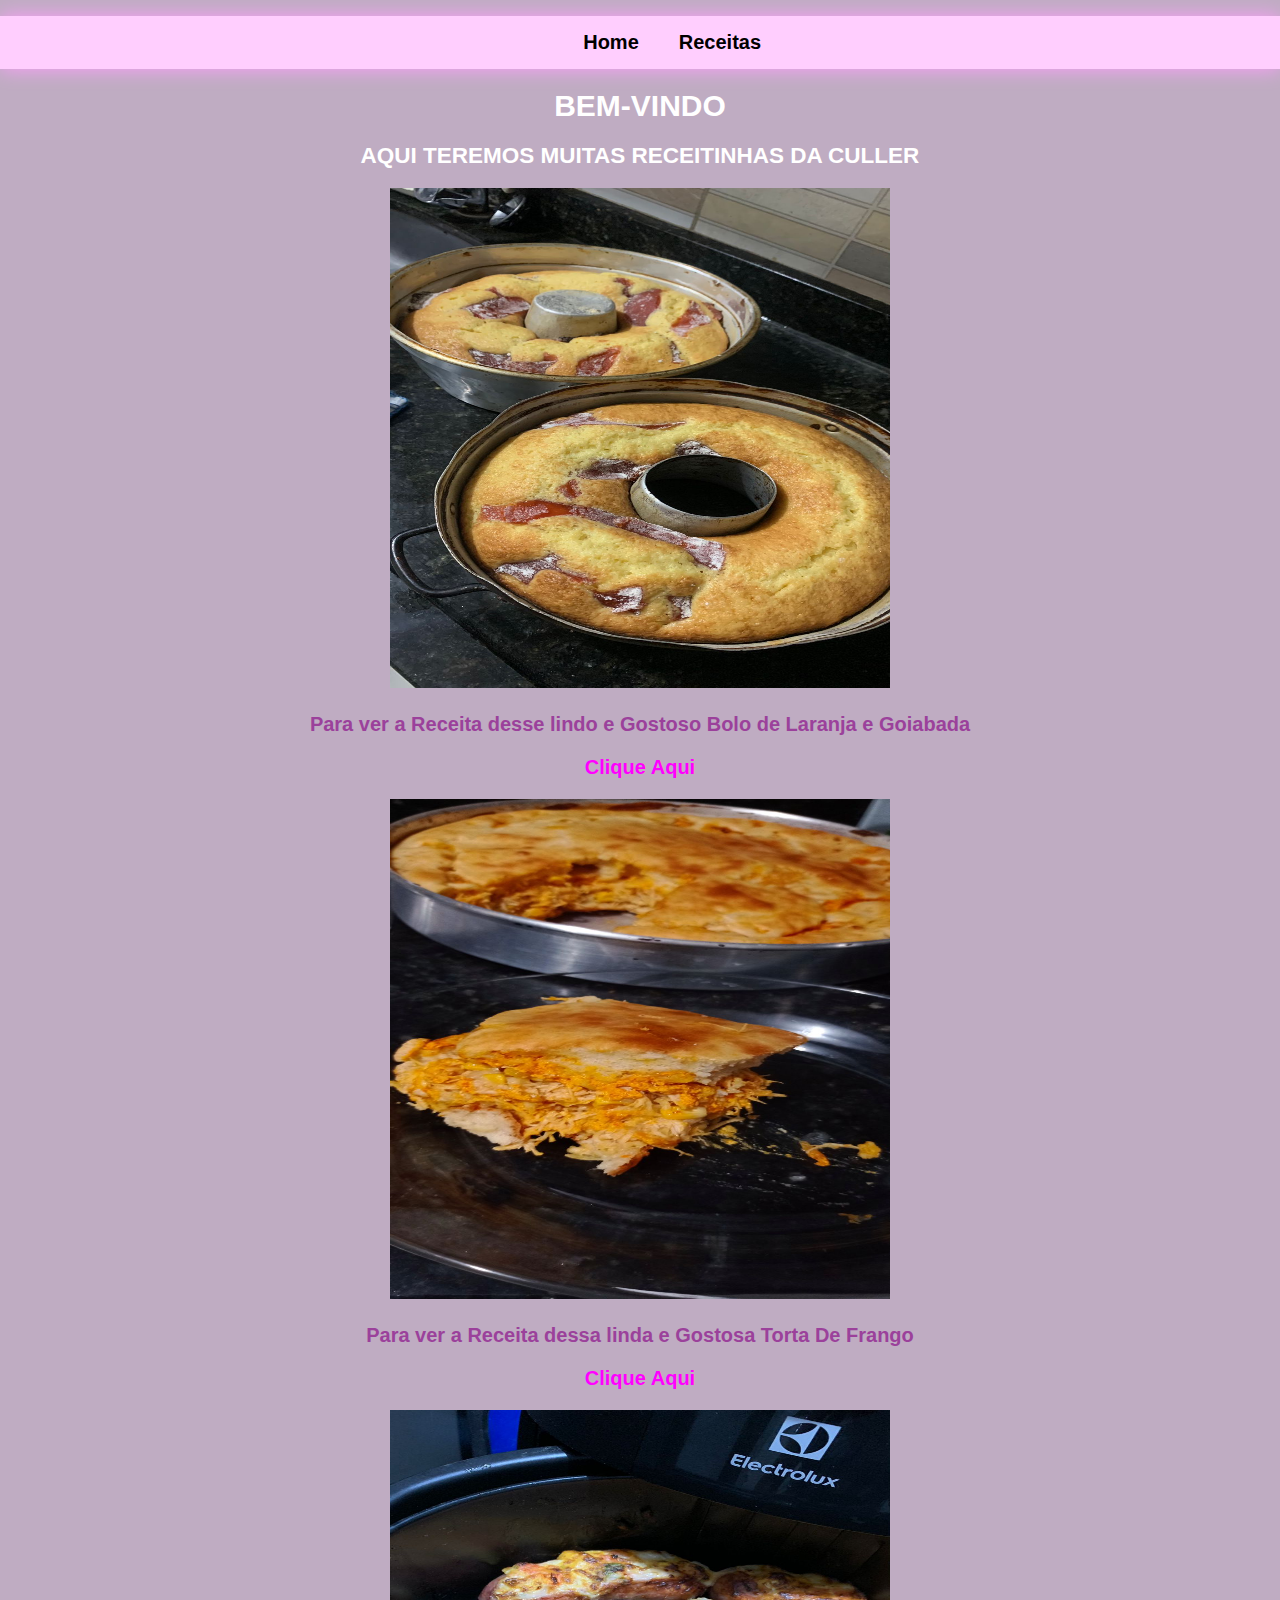
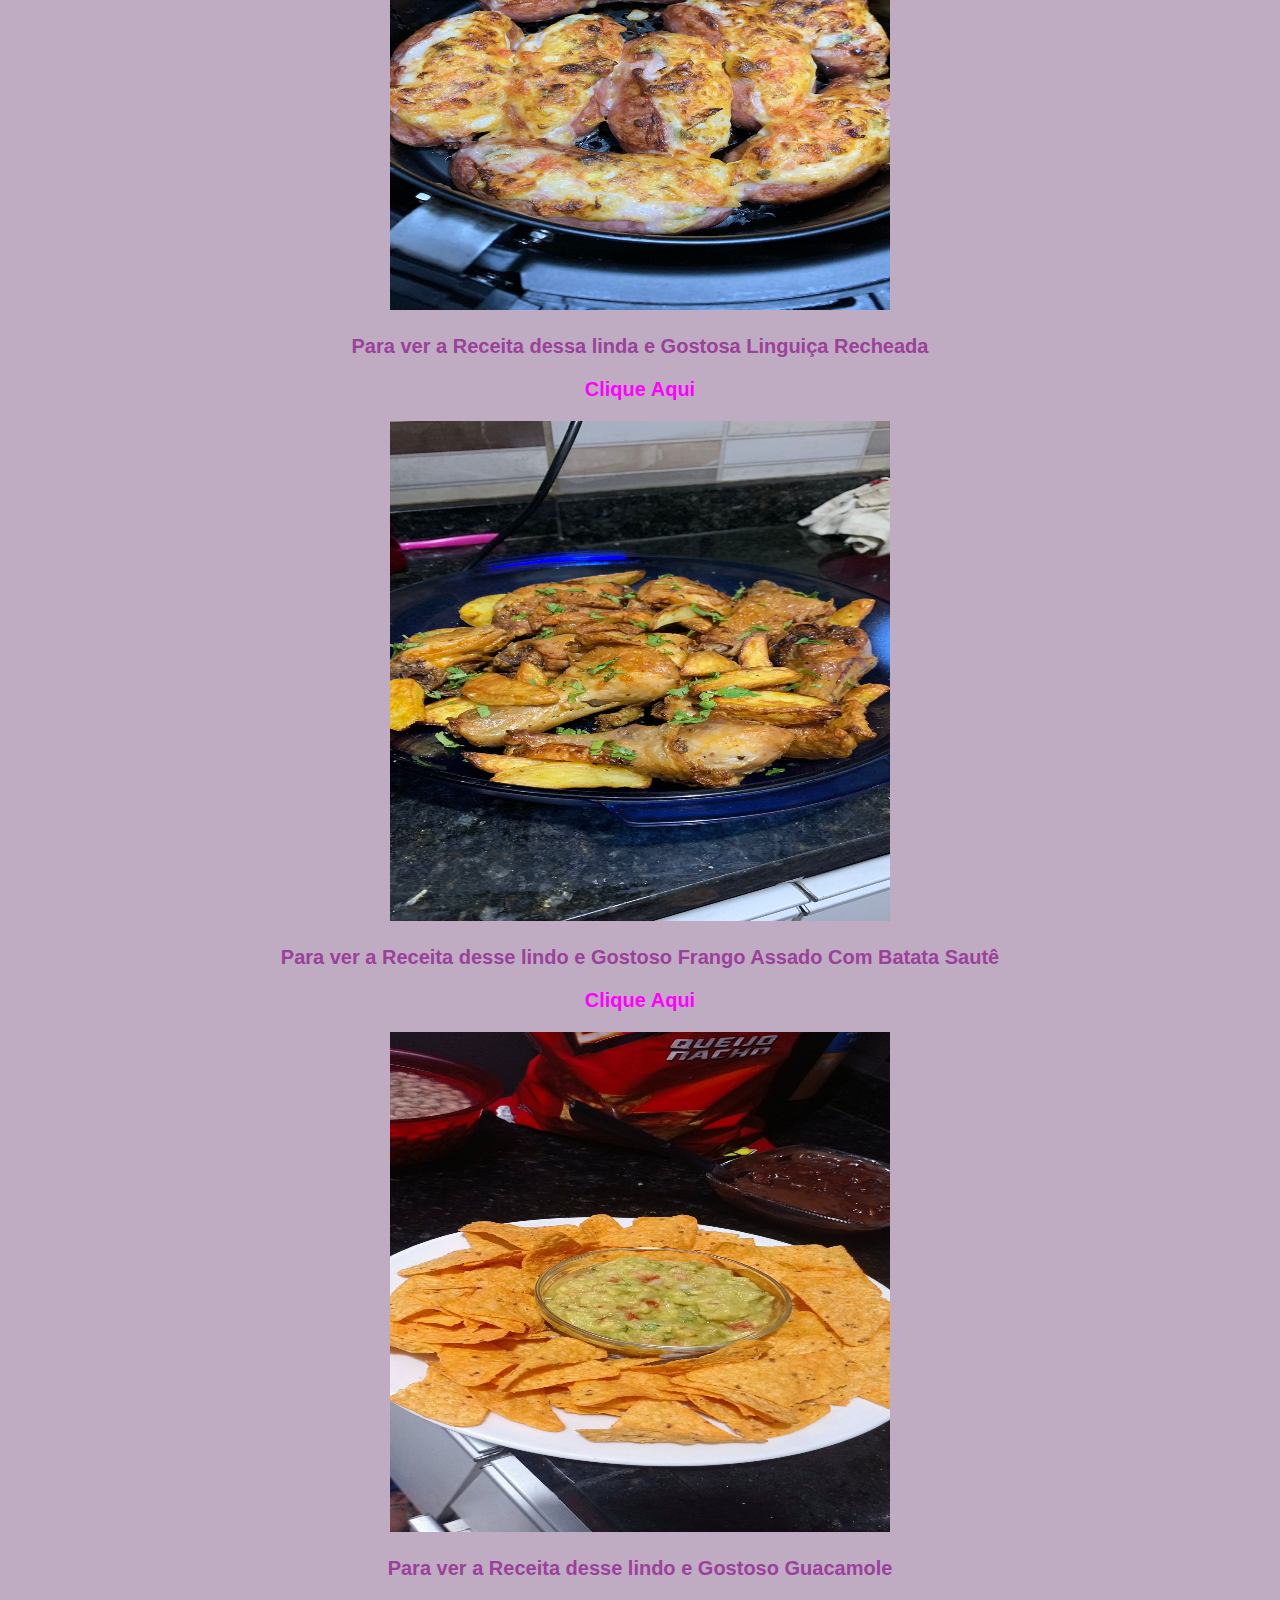
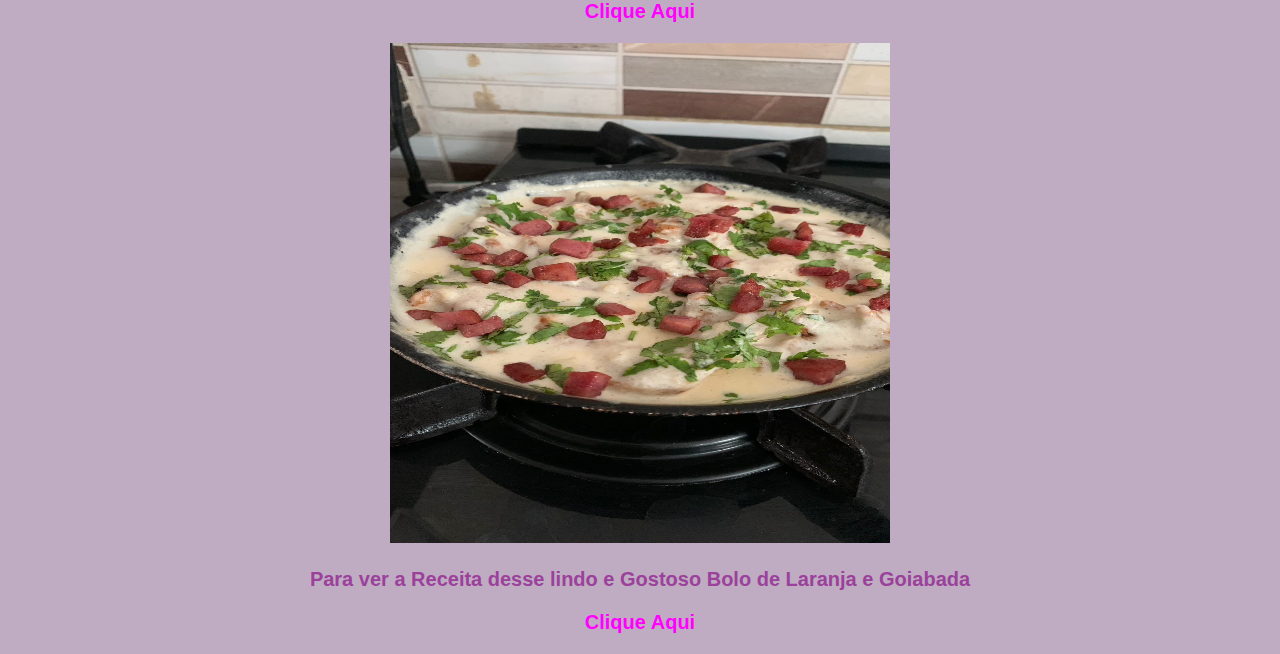
==== index.html @ 01bba639 "Primeiro Commit" ====
<!DOCTYPE html>
<html lang="pt-br">
<head>
    <meta charset="UTF-8">
    <meta name="viewport" content="width=device-width, initial-scale=1.0">
    <link rel="shortcut icon" href="imagens/favicon.ico" type="image/x-icon">
    <link rel="stylesheet" href="style.css">
    <title>Receitinhas da Culler</title>
</head>
<body>
   
    <div id="Menu">
        <nav>
            <ul>
                <li><a href="index.html">Home</a></li>
                <li><a href="ReceitasEmListas.html">Receitas</a></li>
                <li><a href="Contato.html">Contato</a></li>
            </ul>
        </nav>  
    </div>
    <div id="Home">
        <h1>Bem-Vindo</h1>
        <h2>Aqui teremos muitas Receitinhas da Culler</h2>
    </div>

    <div id="Receitas">
        <img src="imagens/BoloDeLAranjaComGoiabada.jpeg" alt="Bolo de laranja" height="500" width="500">
        <p>Para ver a Receita desse lindo e Gostoso Bolo de Laranja e Goiabada</p>
        <p><a href="BoloDeLaranja.html">Clique Aqui</a></p>

        <img src="imagens/TortaDeFrango.jpeg" alt="Bolo de laranja" height="500" width="500">
        <p>Para ver a Receita dessa linda e Gostosa Torta De Frango</p>
        <p><a href="BoloDeLaranja.html">Clique Aqui</a></p>

        <img src="imagens/LinguiçaRecheada.jpeg" alt="Bolo de laranja" height="500" width="500">
        <p>Para ver a Receita dessa linda e Gostosa Linguiça Recheada</p>
        <p><a href="LingincaRecheada.html">Clique Aqui</a></p>

        <img src="imagens/FrangoAssadoComBatataSautê.jpeg" alt="Bolo de laranja" height="500" width="500">
        <p>Para ver a Receita desse lindo e Gostoso Frango Assado Com Batata Sautê</p>
        <p><a href="BoloDeLaranja.html">Clique Aqui</a></p>

        <img src="imagens/Guacamole.jpeg" alt="Bolo de laranja" height="500" width="500">
        <p>Para ver a Receita desse lindo e Gostoso Guacamole</p>
        <p><a href="BoloDeLaranja.html">Clique Aqui</a></p>

        <img src="imagens/FrangoComCremeDeBatata.jpeg" alt="Bolo de laranja" height="500" width="500">
        <p>Para ver a Receita desse lindo e Gostoso Bolo de Laranja e Goiabada</p>
        <p><a href="BoloDeLaranja.html">Clique Aqui</a></p>
    </div>
</body>
</html>
---- style.css ----
body{
    margin: 0%;
    top: 0px;
    font-family: 'Gill Sans', 'Gill Sans MT', Calibri, 'Trebuchet MS', sans-serif;
    font-weight: bold;
    background-image: url(../Site01/imagens/Logo.png) ;
    background-color: #97789b9c;
}
#Menu{
    background: #FFCEFE;
    box-shadow: 0px 0px 20px #ff9ffd;
}

#Menu ul {
    overflow: hidden;
    background: #FFCEFE;
    list-style: none;
    padding: 0px;
    position:relative;
    left: 44%;
    max-width: 1080px; 
}
#Menu ul li {
    display: inline;
}
#Menu a{
    float: left;
    text-decoration: none;
    color: #000000;
    text-align: center;
    display: block;
    padding: 15px 20px; 
    font-size: 20px;
}

#Menu a:hover{
    background: #EA8FEA;
    color: #ffffff;
}
#Menu ul li:last-child a {
    float:right;
    background-color: #fd92fb;
}

#Menu2{
    background: #FFCEFE;
    box-shadow: 0px 0px 20px #ff9ffd;
}

#Menu2 ul {
    overflow: hidden;
    background: #FFCEFE;
    list-style: none;
    padding: 0px;
    position:relative;
    left: 47%;
    max-width: 1080px; 
}
#Menu2 ul li {
    display: inline;
}
#Menu2 a{
    float: left;
    text-decoration: none;
    color: #000000;
    text-align: center;
    display: block;
    padding: 15px 20px; 
    font-size: 20px;
}

#Menu2 a:hover{
    background: #EA8FEA;
    color: #ffffff;
}

#Home{
    margin: 0px;
    border-radius: 10px;
    text-align: center;
    font-size: 15px;
    font-family: 'Gill Sans', 'Gill Sans MT', Calibri, 'Trebuchet MS', sans-serif;
    color: #ffffff;
    font-weight: bold;
    text-transform: uppercase;
    text-decoration: none;  
}
#Receitas{
    text-align: center;
    font-size: 20px;
}
#Receitas p  {
    text-decoration: none;
    color :#9b419b;
}
#Receitas p a {
    text-decoration: none;
    color :#ff00ff;
}

#ReceitasEmListas{
    text-align: center;
    font-size: 20px;
}
#ReceitasEmListas a  {
    text-decoration: none;
    color :#a14ba1;
}
#ReceitasEmListas a:hover {
    text-decoration: none;
    color :#ffffff;
    transition: 0.5s;
}

#ReceitaPassos{
    text-align: center;
    font-size: 20px;
}
#ReceitaPassos ul {
    text-decoration: none;
    color :#ffffff;
}
#ReceitaPassos p  {
    text-decoration: none;
    color :#ffffff;
    font-size: 25px;
}
#ReceitaPassos h1  {
    text-decoration: none;
    color :#a131a1;
}
#ReceitaPassos h2  {
    text-decoration: none;
    color :#7e127e;
}
#ReceitaPassos h3  {
    text-decoration: none;
    color :#7e127e;
}
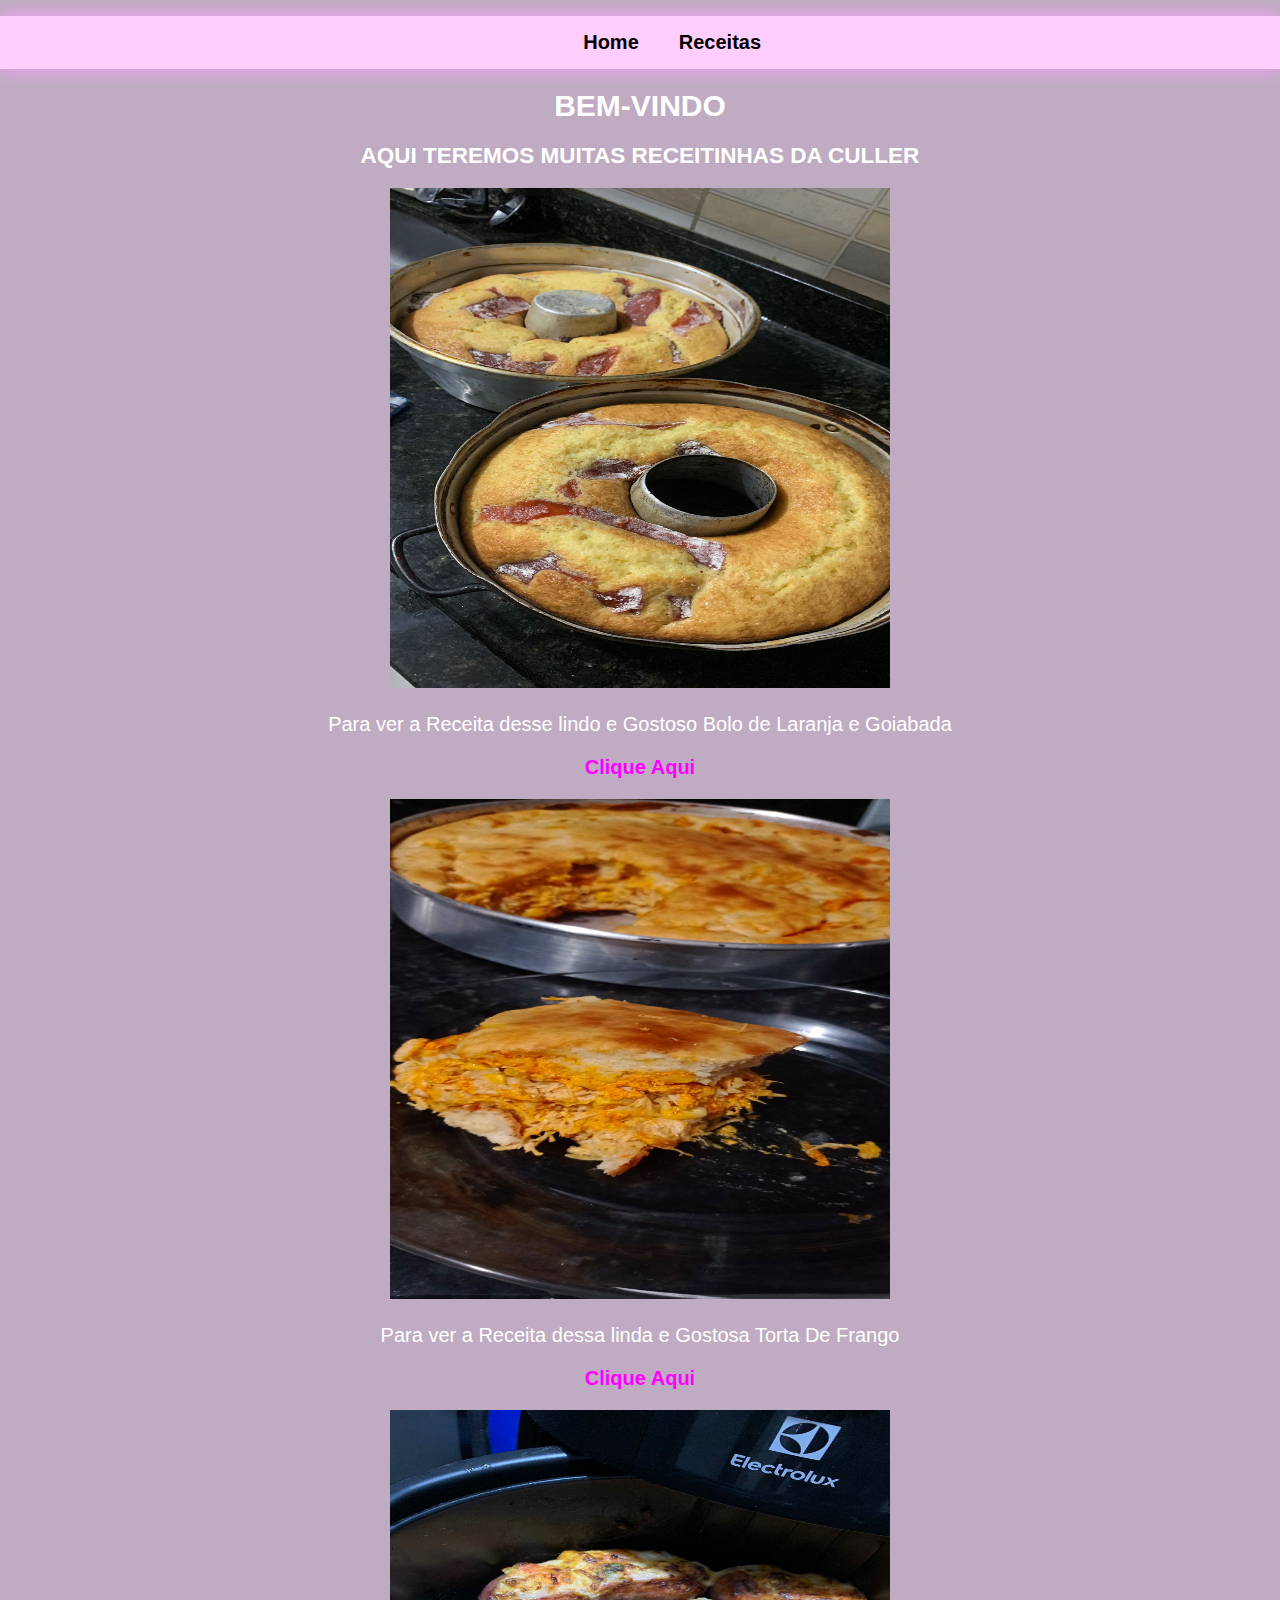
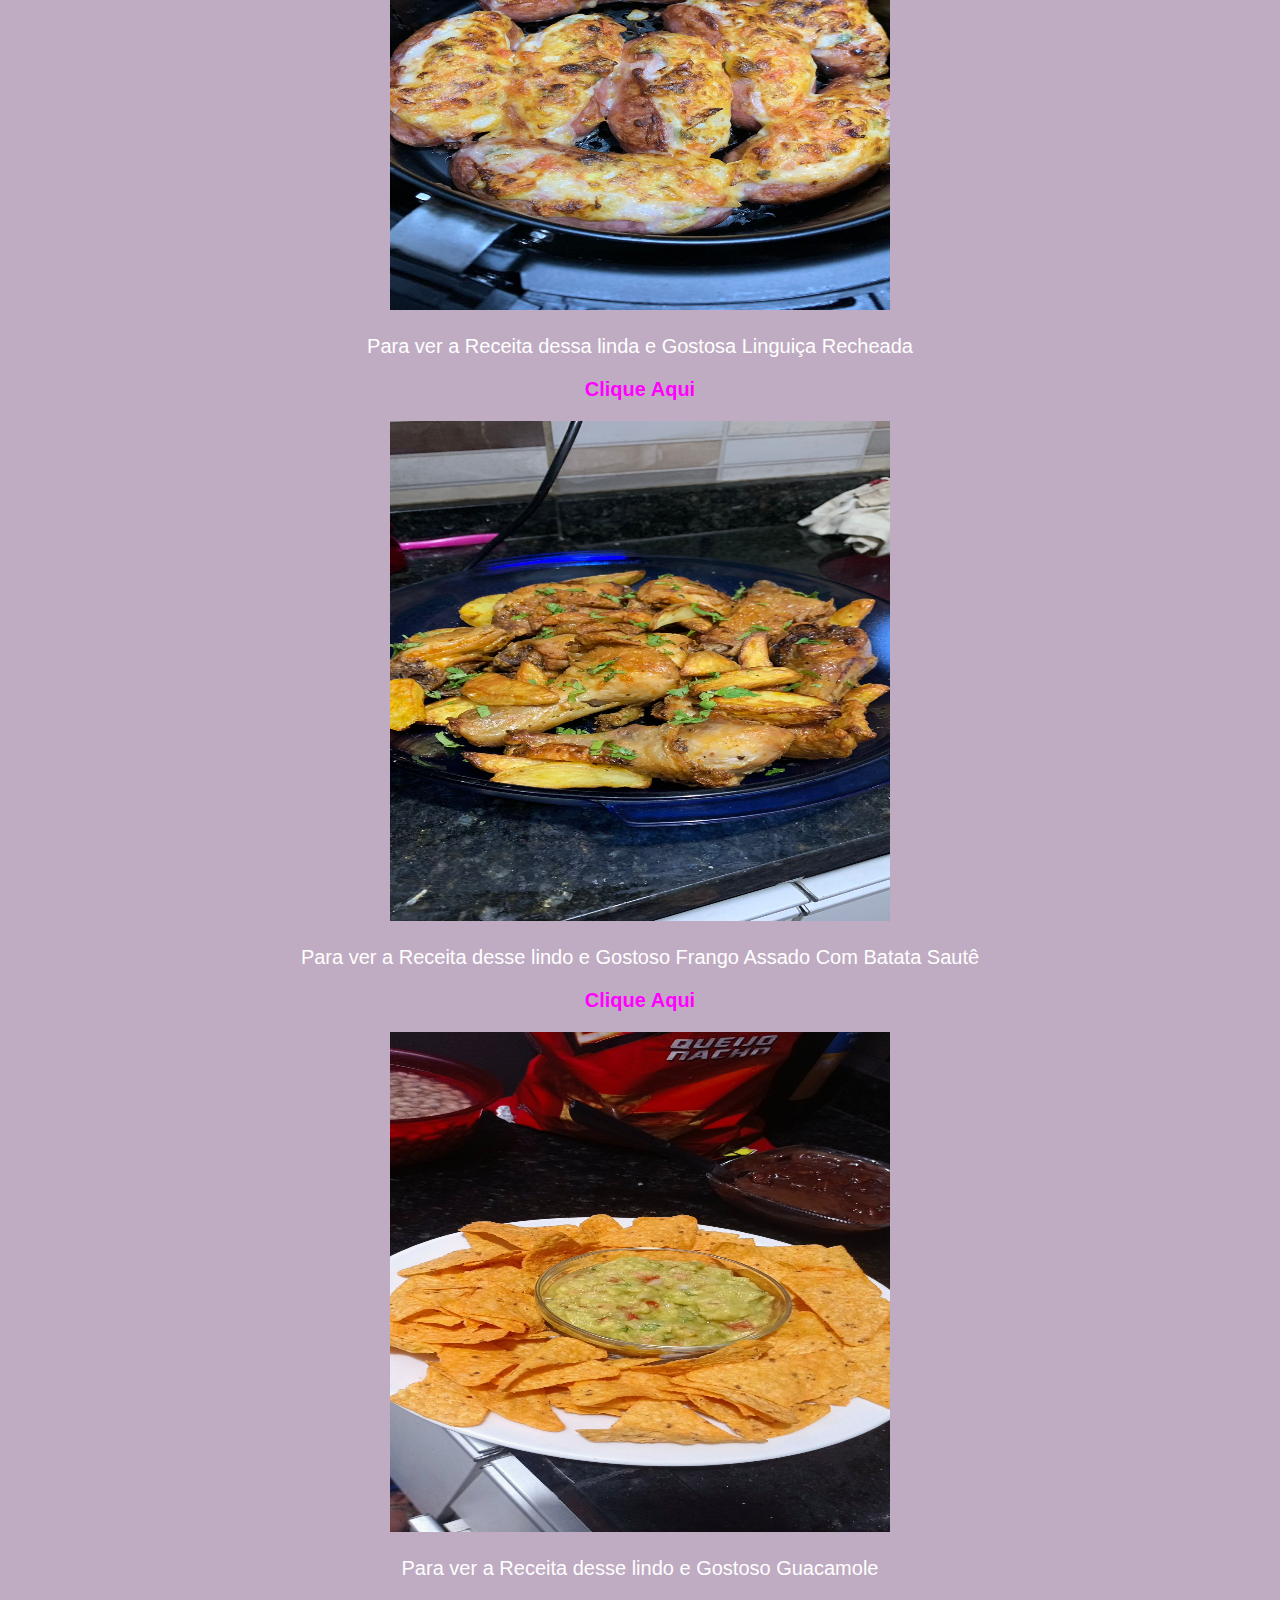
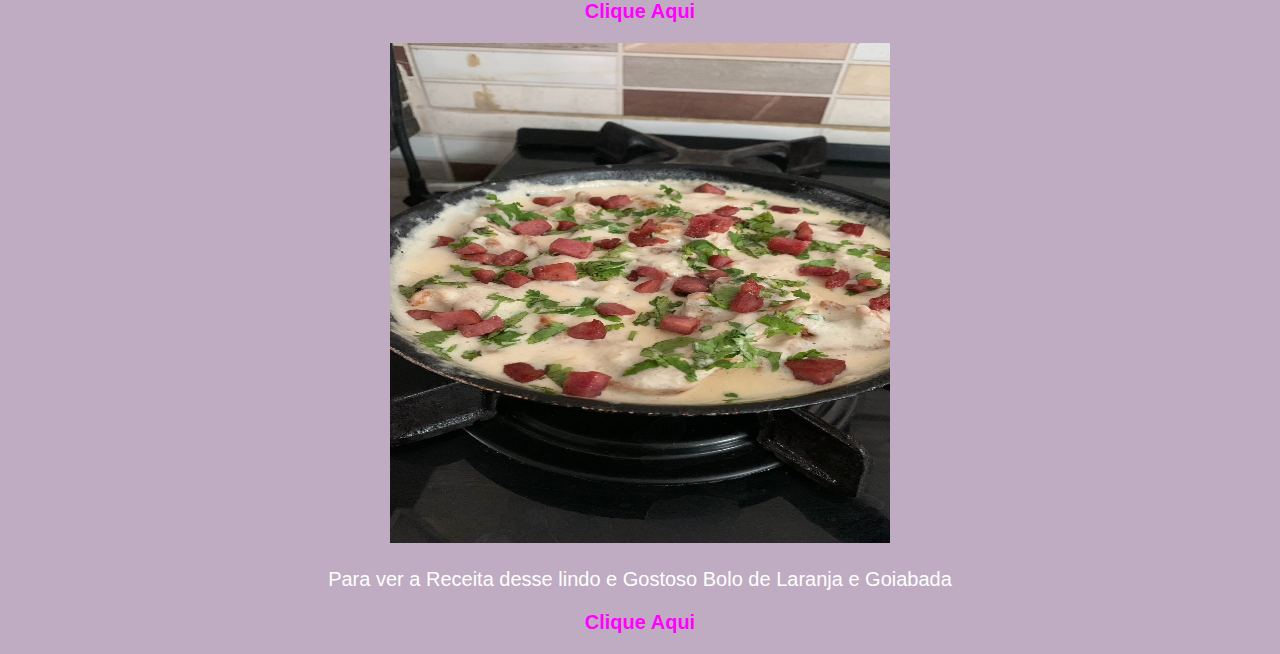
==== commit e211c85b: "Projeto Site de culinaria" ====
--- a/index.html
+++ b/index.html
@@ -1,52 +1,96 @@
 <!DOCTYPE html>
 <html lang="pt-br">
-<head>
-    <meta charset="UTF-8">
-    <meta name="viewport" content="width=device-width, initial-scale=1.0">
-    <link rel="shortcut icon" href="imagens/favicon.ico" type="image/x-icon">
-    <link rel="stylesheet" href="style.css">
+  <head>
+    <meta charset="UTF-8" />
+    <meta name="viewport" content="width=device-width, initial-scale=1.0" />
+    <link rel="shortcut icon" href="imagens/favicon.ico" type="image/x-icon" />
+    <link rel="stylesheet" href="style.css" />
     <title>Receitinhas da Culler</title>
-</head>
-<body>
-   
+  </head>
+  <body>
+    <!-- Menu Principal -->
     <div id="Menu">
-        <nav>
-            <ul>
-                <li><a href="index.html">Home</a></li>
-                <li><a href="ReceitasEmListas.html">Receitas</a></li>
-                <li><a href="Contato.html">Contato</a></li>
-            </ul>
-        </nav>  
+      <nav>
+        <ul>
+          <li><a href="index.html">Home</a></li>
+          <li><a href="ReceitasEmListas.html">Receitas</a></li>
+          <li><a href="Contato.html">Contato</a></li>
+        </ul>
+      </nav>
     </div>
     <div id="Home">
-        <h1>Bem-Vindo</h1>
-        <h2>Aqui teremos muitas Receitinhas da Culler</h2>
+      <h1>Bem-Vindo</h1>
+      <h2>Aqui teremos muitas Receitinhas da Culler</h2>
     </div>
 
     <div id="Receitas">
-        <img src="imagens/BoloDeLAranjaComGoiabada.jpeg" alt="Bolo de laranja" height="500" width="500">
-        <p>Para ver a Receita desse lindo e Gostoso Bolo de Laranja e Goiabada</p>
-        <p><a href="BoloDeLaranja.html">Clique Aqui</a></p>
+      <!-- Bolo de Laranja -->
+      <a href="BoloDeLaranja.html"
+        ><img
+          src="imagens/BoloDeLAranjaComGoiabada.jpeg"
+          alt="Bolo de laranja"
+          height="500"
+          width="500"
+      /></a>
+      <p>Para ver a Receita desse lindo e Gostoso Bolo de Laranja e Goiabada</p>
+      <p><a href="BoloDeLaranja.html">Clique Aqui</a></p>
 
-        <img src="imagens/TortaDeFrango.jpeg" alt="Bolo de laranja" height="500" width="500">
-        <p>Para ver a Receita dessa linda e Gostosa Torta De Frango</p>
-        <p><a href="BoloDeLaranja.html">Clique Aqui</a></p>
+      <!-- Torta de Frango -->
+      <a href="TortaDeFrango.html"
+        ><img
+          src="imagens/TortaDeFrango.jpeg"
+          alt="Torta de Frango"
+          height="500"
+          width="500"
+      /></a>
+      <p>Para ver a Receita dessa linda e Gostosa Torta De Frango</p>
+      <p><a href="TortaDeFrango.html">Clique Aqui</a></p>
 
-        <img src="imagens/LinguiçaRecheada.jpeg" alt="Bolo de laranja" height="500" width="500">
-        <p>Para ver a Receita dessa linda e Gostosa Linguiça Recheada</p>
-        <p><a href="LingincaRecheada.html">Clique Aqui</a></p>
+      <!-- Linguiça Recheada -->
+      <a href="LingincaRecheada.html"
+        ><img
+          src="imagens/LinguiçaRecheada.jpeg"
+          alt="Bolo de laranja"
+          height="500"
+          width="500"
+      /></a>
+      <p>Para ver a Receita dessa linda e Gostosa Linguiça Recheada</p>
+      <p><a href="LingincaRecheada.html">Clique Aqui</a></p>
 
-        <img src="imagens/FrangoAssadoComBatataSautê.jpeg" alt="Bolo de laranja" height="500" width="500">
-        <p>Para ver a Receita desse lindo e Gostoso Frango Assado Com Batata Sautê</p>
-        <p><a href="BoloDeLaranja.html">Clique Aqui</a></p>
+      <!-- Frango Assado Com Batata Saute -->
+      <a href="FrangoAssadoComBatataSaut.html"
+        ><img
+          src="imagens/FrangoAssadoComBatataSautê.jpeg"
+          alt="Bolo de laranja"
+          height="500"
+          width="500"
+      /></a>
+      <p>
+        Para ver a Receita desse lindo e Gostoso Frango Assado Com Batata Sautê
+      </p>
+      <p><a href="FrangoAssadoComBatataSaut.html">Clique Aqui</a></p>
 
-        <img src="imagens/Guacamole.jpeg" alt="Bolo de laranja" height="500" width="500">
-        <p>Para ver a Receita desse lindo e Gostoso Guacamole</p>
-        <p><a href="BoloDeLaranja.html">Clique Aqui</a></p>
+      <!-- Guacamole -->
+      <a href="Guacamole.html"
+        ><img
+          src="imagens/Guacamole.jpeg"
+          alt="Bolo de laranja"
+          height="500"
+          width="500"
+      /></a>
+      <p>Para ver a Receita desse lindo e Gostoso Guacamole</p>
+      <p><a href="Guacamole.html">Clique Aqui</a></p>
 
-        <img src="imagens/FrangoComCremeDeBatata.jpeg" alt="Bolo de laranja" height="500" width="500">
-        <p>Para ver a Receita desse lindo e Gostoso Bolo de Laranja e Goiabada</p>
-        <p><a href="BoloDeLaranja.html">Clique Aqui</a></p>
+      <!-- Frango com Creme de Batata -->
+      <a href="FrangoComCremeDeBatata.html"
+        ><img
+          src="imagens/FrangoComCremeDeBatata.jpeg"
+          alt="Bolo de laranja"
+          height="500"
+          width="500"
+      /></a>
+      <p>Para ver a Receita desse lindo e Gostoso Bolo de Laranja e Goiabada</p>
+      <p><a href="FrangoComCremeDeBatata.html">Clique Aqui</a></p>
     </div>
-</body>
-</html>+  </body>
+</html>
--- a/style.css
+++ b/style.css
@@ -1,139 +1,149 @@
-body{
-    margin: 0%;
-    top: 0px;
-    font-family: 'Gill Sans', 'Gill Sans MT', Calibri, 'Trebuchet MS', sans-serif;
-    font-weight: bold;
-    background-image: url(../Site01/imagens/Logo.png) ;
-    background-color: #97789b9c;
+body {
+  margin: 0%;
+  top: 0px;
+  font-family: "Gill Sans", "Gill Sans MT", Calibri, "Trebuchet MS", sans-serif;
+
+  background-image: url(../Site01/imagens/Logo.png);
+  background-color: #97789b9c;
 }
-#Menu{
-    background: #FFCEFE;
-    box-shadow: 0px 0px 20px #ff9ffd;
+#Menu {
+  background: #ffcefe;
+  box-shadow: 0px 0px 20px #ff9ffd;
+  font-weight: bold;
 }
 
 #Menu ul {
-    overflow: hidden;
-    background: #FFCEFE;
-    list-style: none;
-    padding: 0px;
-    position:relative;
-    left: 44%;
-    max-width: 1080px; 
+  overflow: hidden;
+  background: #ffcefe;
+  list-style: none;
+  padding: 0px;
+  position: relative;
+  left: 44%;
+  max-width: 1080px;
 }
 #Menu ul li {
-    display: inline;
+  display: inline;
 }
-#Menu a{
-    float: left;
-    text-decoration: none;
-    color: #000000;
-    text-align: center;
-    display: block;
-    padding: 15px 20px; 
-    font-size: 20px;
+#Menu a {
+  float: left;
+  text-decoration: none;
+  color: #000000;
+  text-align: center;
+  display: block;
+  padding: 15px 20px;
+  font-size: 20px;
 }
 
-#Menu a:hover{
-    background: #EA8FEA;
-    color: #ffffff;
+#Menu a:hover {
+  background: #ea8fea;
+  color: #ffffff;
 }
 #Menu ul li:last-child a {
-    float:right;
-    background-color: #fd92fb;
+  float: right;
+  background-color: #fd92fb;
 }
 
-#Menu2{
-    background: #FFCEFE;
-    box-shadow: 0px 0px 20px #ff9ffd;
+#Menu2 {
+  background: #ffcefe;
+  box-shadow: 0px 0px 20px #ff9ffd;
+  font-weight: bold;
 }
 
 #Menu2 ul {
-    overflow: hidden;
-    background: #FFCEFE;
-    list-style: none;
-    padding: 0px;
-    position:relative;
-    left: 47%;
-    max-width: 1080px; 
+  overflow: hidden;
+  background: #ffcefe;
+  list-style: none;
+  padding: 0px;
+  position: relative;
+  left: 47%;
+  max-width: 1080px;
 }
 #Menu2 ul li {
-    display: inline;
+  display: inline;
 }
-#Menu2 a{
-    float: left;
-    text-decoration: none;
-    color: #000000;
-    text-align: center;
-    display: block;
-    padding: 15px 20px; 
-    font-size: 20px;
+#Menu2 a {
+  float: left;
+  text-decoration: none;
+  color: #000000;
+  text-align: center;
+  display: block;
+  padding: 15px 20px;
+  font-size: 20px;
 }
 
-#Menu2 a:hover{
-    background: #EA8FEA;
-    color: #ffffff;
+#Menu2 a:hover {
+  background: #ea8fea;
+  color: #ffffff;
 }
 
-#Home{
-    margin: 0px;
-    border-radius: 10px;
-    text-align: center;
-    font-size: 15px;
-    font-family: 'Gill Sans', 'Gill Sans MT', Calibri, 'Trebuchet MS', sans-serif;
-    color: #ffffff;
-    font-weight: bold;
-    text-transform: uppercase;
-    text-decoration: none;  
+#Home {
+  margin: 0px;
+  border-radius: 10px;
+  text-align: center;
+  font-size: 15px;
+  font-family: "Gill Sans", "Gill Sans MT", Calibri, "Trebuchet MS", sans-serif;
+  color: #ffffff;
+  font-weight: bold;
+  text-transform: uppercase;
+  text-decoration: none;
 }
-#Receitas{
-    text-align: center;
-    font-size: 20px;
+#Receitas {
+  text-align: center;
+  font-size: 20px;
 }
-#Receitas p  {
-    text-decoration: none;
-    color :#9b419b;
+#Receitas p {
+  text-decoration: none;
+  color: #ffffff;
 }
 #Receitas p a {
-    text-decoration: none;
-    color :#ff00ff;
+  text-decoration: none;
+  color: #ff00ff;
+  font-weight: bold;
 }
 
-#ReceitasEmListas{
-    text-align: center;
-    font-size: 20px;
+#ReceitasEmListas {
+  text-align: center;
+  font-size: 20px;
 }
-#ReceitasEmListas a  {
-    text-decoration: none;
-    color :#a14ba1;
+#ReceitasEmListas a {
+  text-decoration: none;
+  color: #a14ba1;
 }
 #ReceitasEmListas a:hover {
-    text-decoration: none;
-    color :#ffffff;
-    transition: 0.5s;
+  text-decoration: none;
+  color: #ffffff;
+  transition: 0.5s;
 }
 
-#ReceitaPassos{
-    text-align: center;
-    font-size: 20px;
+#ReceitaPassos {
+  text-align: center;
+  font-size: 20px;
 }
 #ReceitaPassos ul {
-    text-decoration: none;
-    color :#ffffff;
+  text-decoration: none;
+  color: #ffffff;
 }
-#ReceitaPassos p  {
-    text-decoration: none;
-    color :#ffffff;
-    font-size: 25px;
+#ReceitaPassos p {
+  text-decoration: none;
+  color: #ffffff;
+  font-size: 25px;
 }
-#ReceitaPassos h1  {
-    text-decoration: none;
-    color :#a131a1;
+#ReceitaPassos h1 {
+  text-decoration: none;
+  color: #a131a1;
 }
-#ReceitaPassos h2  {
-    text-decoration: none;
-    color :#7e127e;
+#ReceitaPassos h2 {
+  text-decoration: none;
+  color: #7e127e;
 }
-#ReceitaPassos h3  {
-    text-decoration: none;
-    color :#7e127e;
-}+#ReceitaPassos h3 {
+  text-decoration: none;
+  color: #7e127e;
+}
+
+#Contato {
+  text-align: center;
+  font-size: 20px;
+  color: #ffffff;
+  background-color: #ff00ff11;
+}
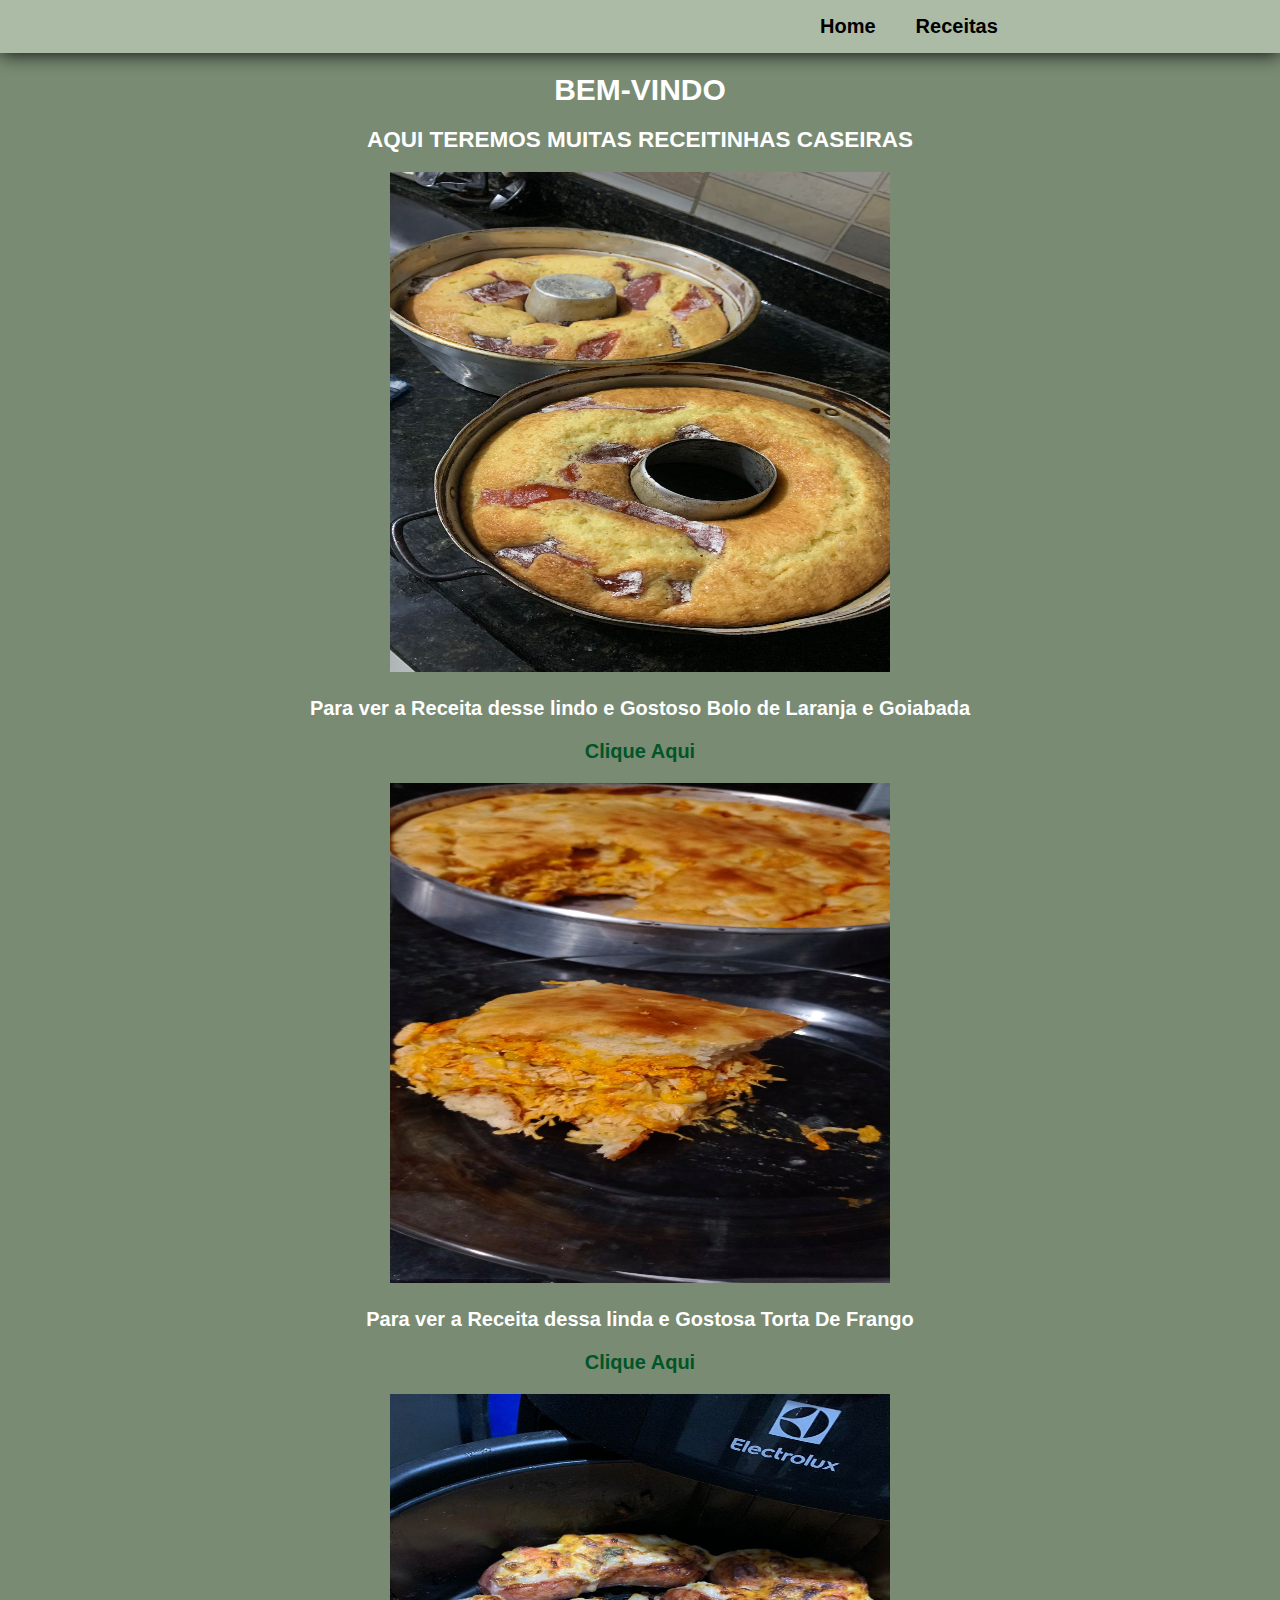
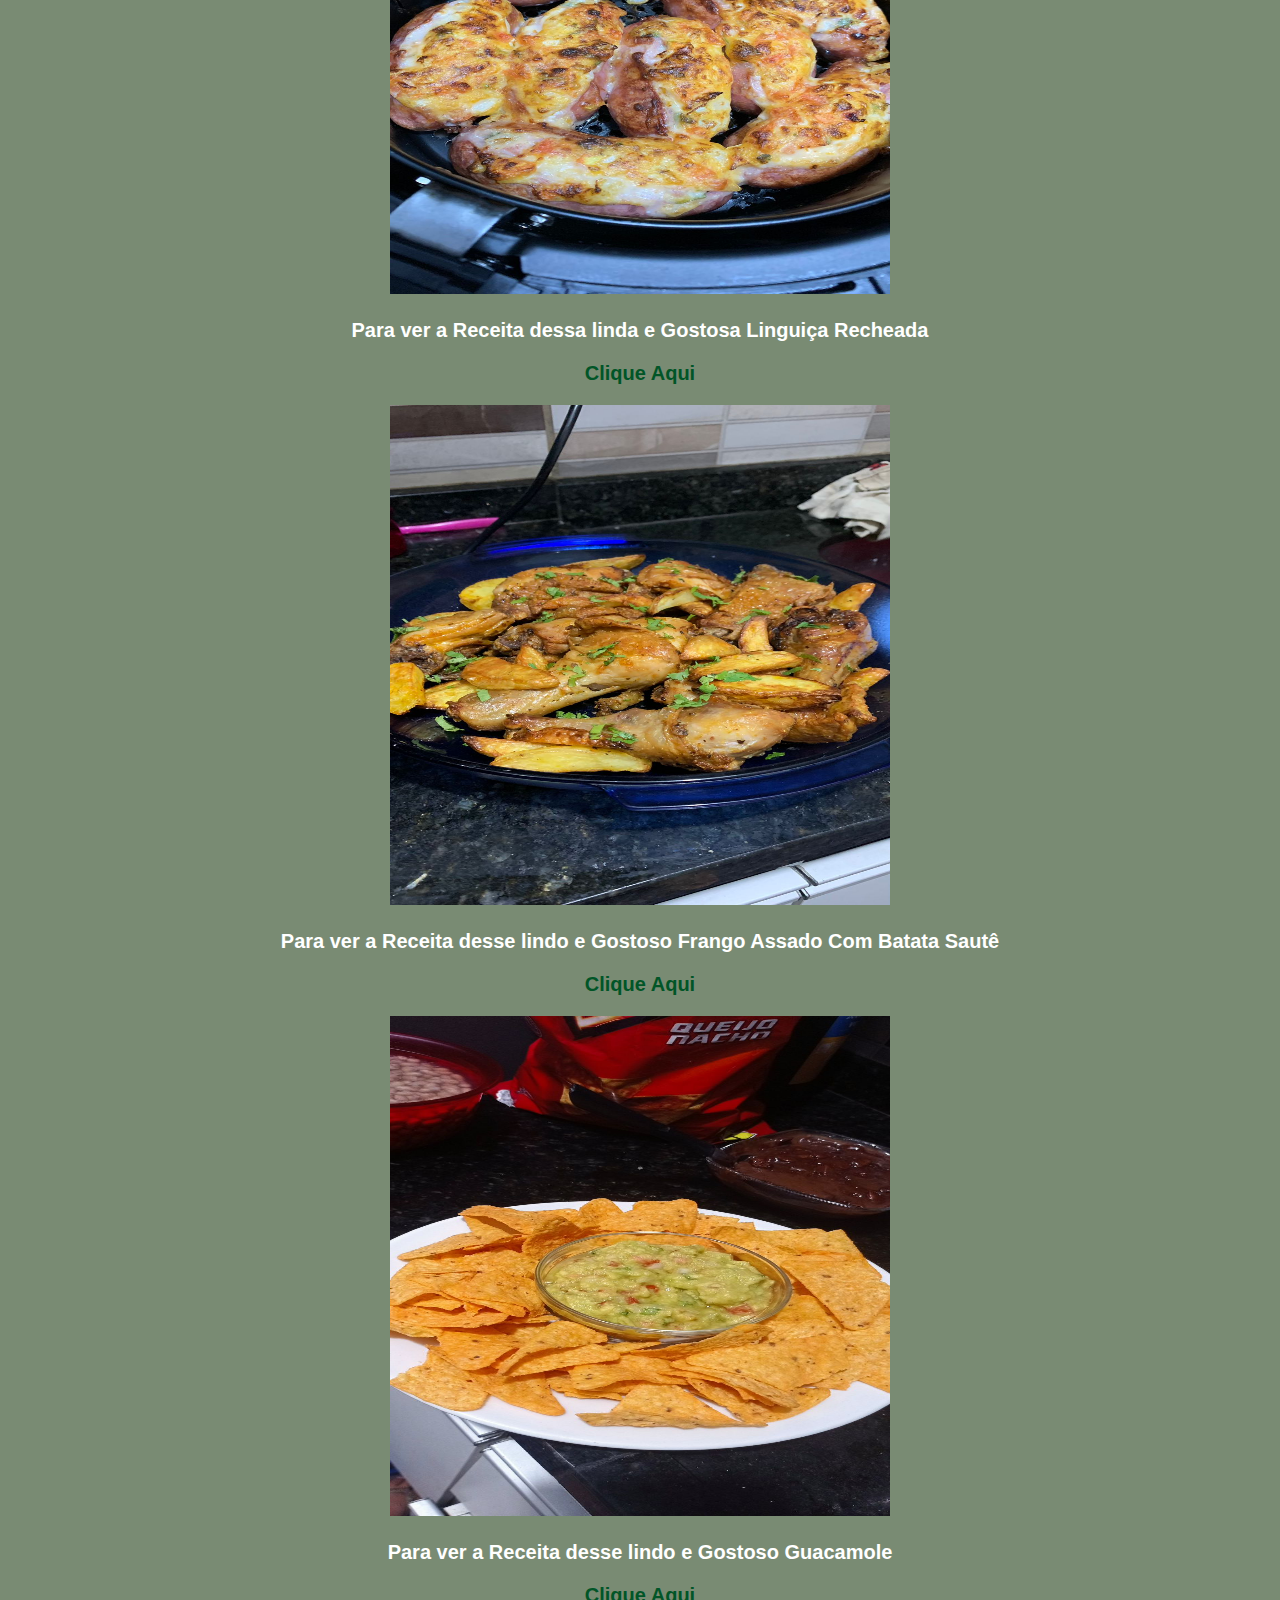
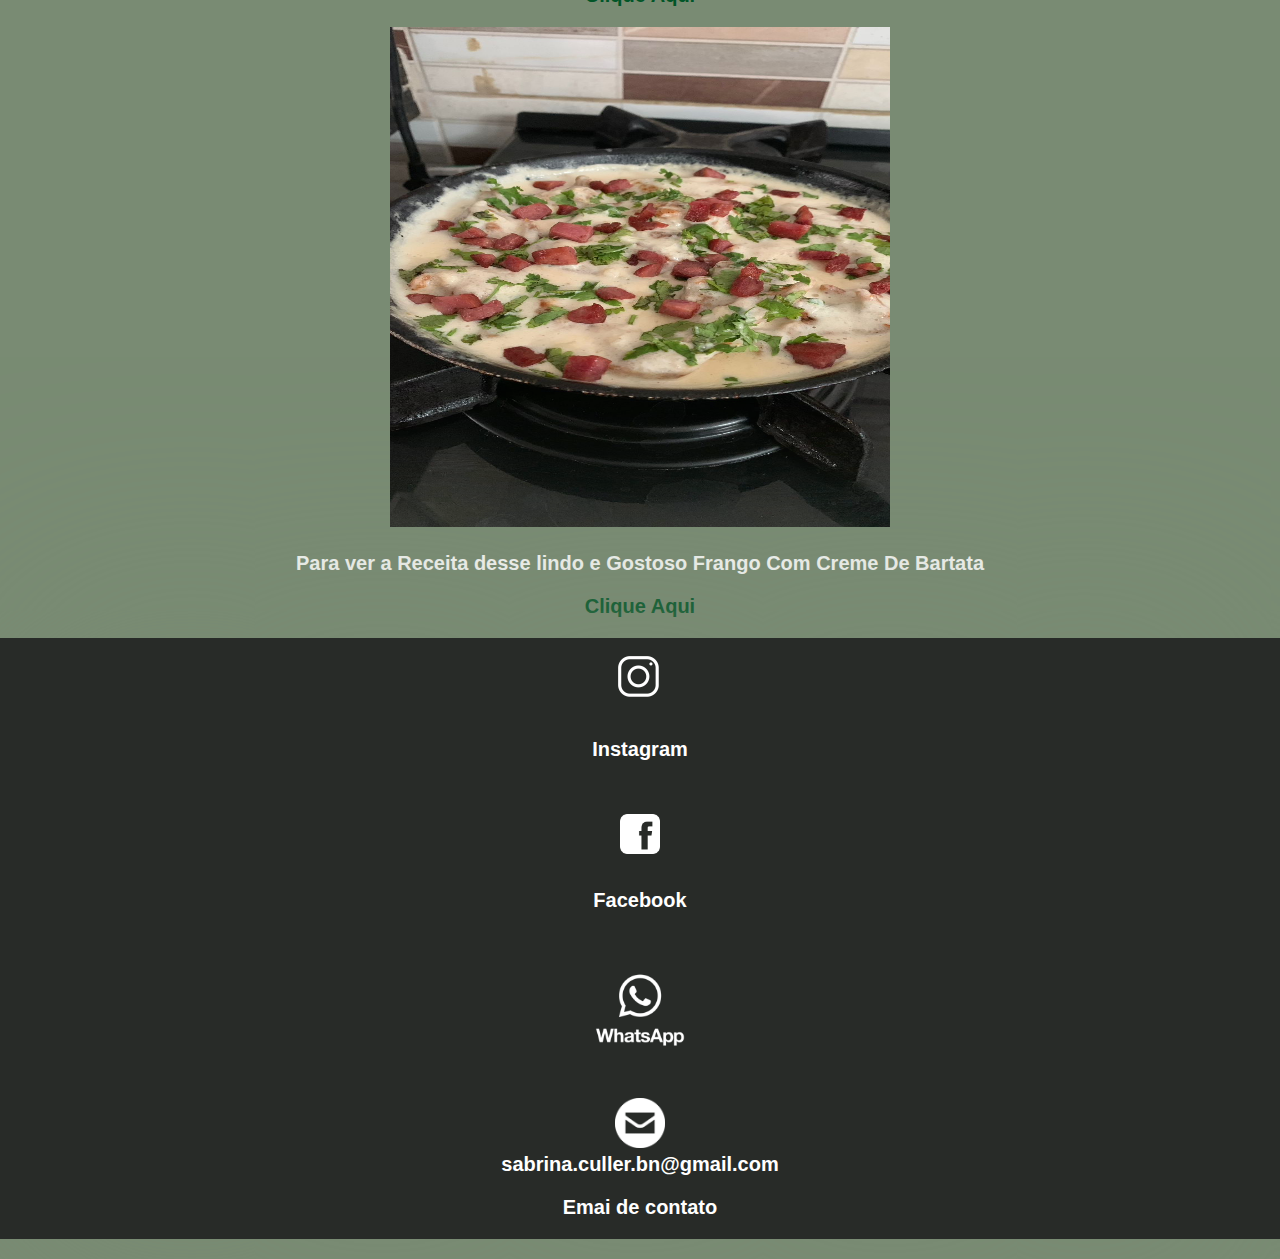
==== commit 023c5d87: "Site De Culinaria" ====
--- a/index.html
+++ b/index.html
@@ -5,7 +5,7 @@
     <meta name="viewport" content="width=device-width, initial-scale=1.0" />
     <link rel="shortcut icon" href="imagens/favicon.ico" type="image/x-icon" />
     <link rel="stylesheet" href="style.css" />
-    <title>Receitinhas da Culler</title>
+    <title>Receitas</title>
   </head>
   <body>
     <!-- Menu Principal -->
@@ -14,13 +14,12 @@
         <ul>
           <li><a href="index.html">Home</a></li>
           <li><a href="ReceitasEmListas.html">Receitas</a></li>
-          <li><a href="Contato.html">Contato</a></li>
         </ul>
       </nav>
     </div>
     <div id="Home">
       <h1>Bem-Vindo</h1>
-      <h2>Aqui teremos muitas Receitinhas da Culler</h2>
+      <h2>Aqui teremos muitas Receitinhas Caseiras</h2>
     </div>
 
     <div id="Receitas">
@@ -89,8 +88,29 @@
           height="500"
           width="500"
       /></a>
-      <p>Para ver a Receita desse lindo e Gostoso Bolo de Laranja e Goiabada</p>
+      <p>Para ver a Receita desse lindo e Gostoso Frango Com Creme De Bartata</p>
       <p><a href="FrangoComCremeDeBatata.html">Clique Aqui</a></p>
+    </div>
+
+    <div id="Rodape">
+    <ol>
+      <li>
+        <a href="https://www.instagram.com/bina_cm/" target="_blank" rel="external"><img src="imagens/Insta-Logo.png" alt="" height="50px" > </a>
+      </li>
+      
+        <li><a href="https://www.instagram.com/bina_cm/" target="_blank" rel="external">Instagram </a></li>
+     
+      <br>
+      <li><a href="https://www.facebook.com/sabrina.culler.92" target="_blank" rel="external"><img src="imagens/facebook-logo.png" alt="" height="40"></a></li>
+      <li><a href="https://www.facebook.com/sabrina.culler.92" target="_blank" rel="external">Facebook</a></li>
+      <br>
+      <li><a href="https://wa.me/5511951904140"><img src="imagens/logo-whatsapp.png" alt="" height="90" target="_blank" rel="external"></a></li>
+      <br>
+      <li><img src="imagens/pngaaa.com-6559863.png" alt="" height="50"></li>
+      <li>sabrina.culler.bn@gmail.com</li>
+      <li><p>Emai de contato
+      </p></li>
+    </ol>
     </div>
   </body>
 </html>
--- a/style.css
+++ b/style.css
@@ -4,22 +4,22 @@
   font-family: "Gill Sans", "Gill Sans MT", Calibri, "Trebuchet MS", sans-serif;
 
   background-image: url(../Site01/imagens/Logo.png);
-  background-color: #97789b9c;
+  background-color: #798b73;
+  font-weight: bold;
 }
 #Menu {
-  background: #ffcefe;
-  box-shadow: 0px 0px 20px #ff9ffd;
+  background: #abbba6;
+  box-shadow: 0px 0px 20px #000000;
   font-weight: bold;
 }
 
 #Menu ul {
   overflow: hidden;
-  background: #ffcefe;
+  background: #abbba6;
   list-style: none;
   padding: 0px;
-  position: relative;
-  left: 44%;
-  max-width: 1080px;
+  position: static;
+  margin: 0px 0px 0px 800px;
 }
 #Menu ul li {
   display: inline;
@@ -35,28 +35,23 @@
 }
 
 #Menu a:hover {
-  background: #ea8fea;
+  background: #798b73;
   color: #ffffff;
-}
-#Menu ul li:last-child a {
-  float: right;
-  background-color: #fd92fb;
 }
 
 #Menu2 {
-  background: #ffcefe;
-  box-shadow: 0px 0px 20px #ff9ffd;
+  background: #abbba6;
+  box-shadow: 0px 0px 20px #000000;
   font-weight: bold;
 }
 
 #Menu2 ul {
   overflow: hidden;
-  background: #ffcefe;
+  background: #abbba6;
   list-style: none;
+  position: static;
+  margin: 0px 0px 0px 900px;
   padding: 0px;
-  position: relative;
-  left: 47%;
-  max-width: 1080px;
 }
 #Menu2 ul li {
   display: inline;
@@ -72,7 +67,7 @@
 }
 
 #Menu2 a:hover {
-  background: #ea8fea;
+  background: #798b73;
   color: #ffffff;
 }
 
@@ -97,8 +92,7 @@
 }
 #Receitas p a {
   text-decoration: none;
-  color: #ff00ff;
-  font-weight: bold;
+  color: #015527;
 }
 
 #ReceitasEmListas {
@@ -107,11 +101,11 @@
 }
 #ReceitasEmListas a {
   text-decoration: none;
-  color: #a14ba1;
+  color: #ffffff;
 }
 #ReceitasEmListas a:hover {
   text-decoration: none;
-  color: #ffffff;
+  color: #c0ddb7;
   transition: 0.5s;
 }
 
@@ -130,20 +124,46 @@
 }
 #ReceitaPassos h1 {
   text-decoration: none;
-  color: #a131a1;
+  color: #84be75;
 }
 #ReceitaPassos h2 {
   text-decoration: none;
-  color: #7e127e;
+  color: #aee5a0;
 }
 #ReceitaPassos h3 {
   text-decoration: none;
-  color: #7e127e;
+  color: #aee5a0;
 }
 
 #Contato {
   text-align: center;
   font-size: 20px;
+  color: #000000;
+  background-color: #798b737c;
+  box-shadow: 0px 0px 30000px#798b73;
+}
+#Rodape {
+  text-align: center;
+  font-size: 20px;
   color: #ffffff;
-  background-color: #ff00ff11;
+  background-color: #3d413b;
+  box-shadow: 0px 0px 30000px#798b73;
+  position: relative;
+  
 }
+#Rodape ol {
+  text-decoration: none;
+  overflow: hidden;
+  background: #282b28;
+  list-style: none;
+  padding: 0px;
+  position: static;
+}
+#Rodape ol li a {
+  text-decoration: none;
+  color: #ffffff;
+  text-align: center;
+  display: inline-block;
+  padding: 15px 20px;
+  font-size: 20px;
+}
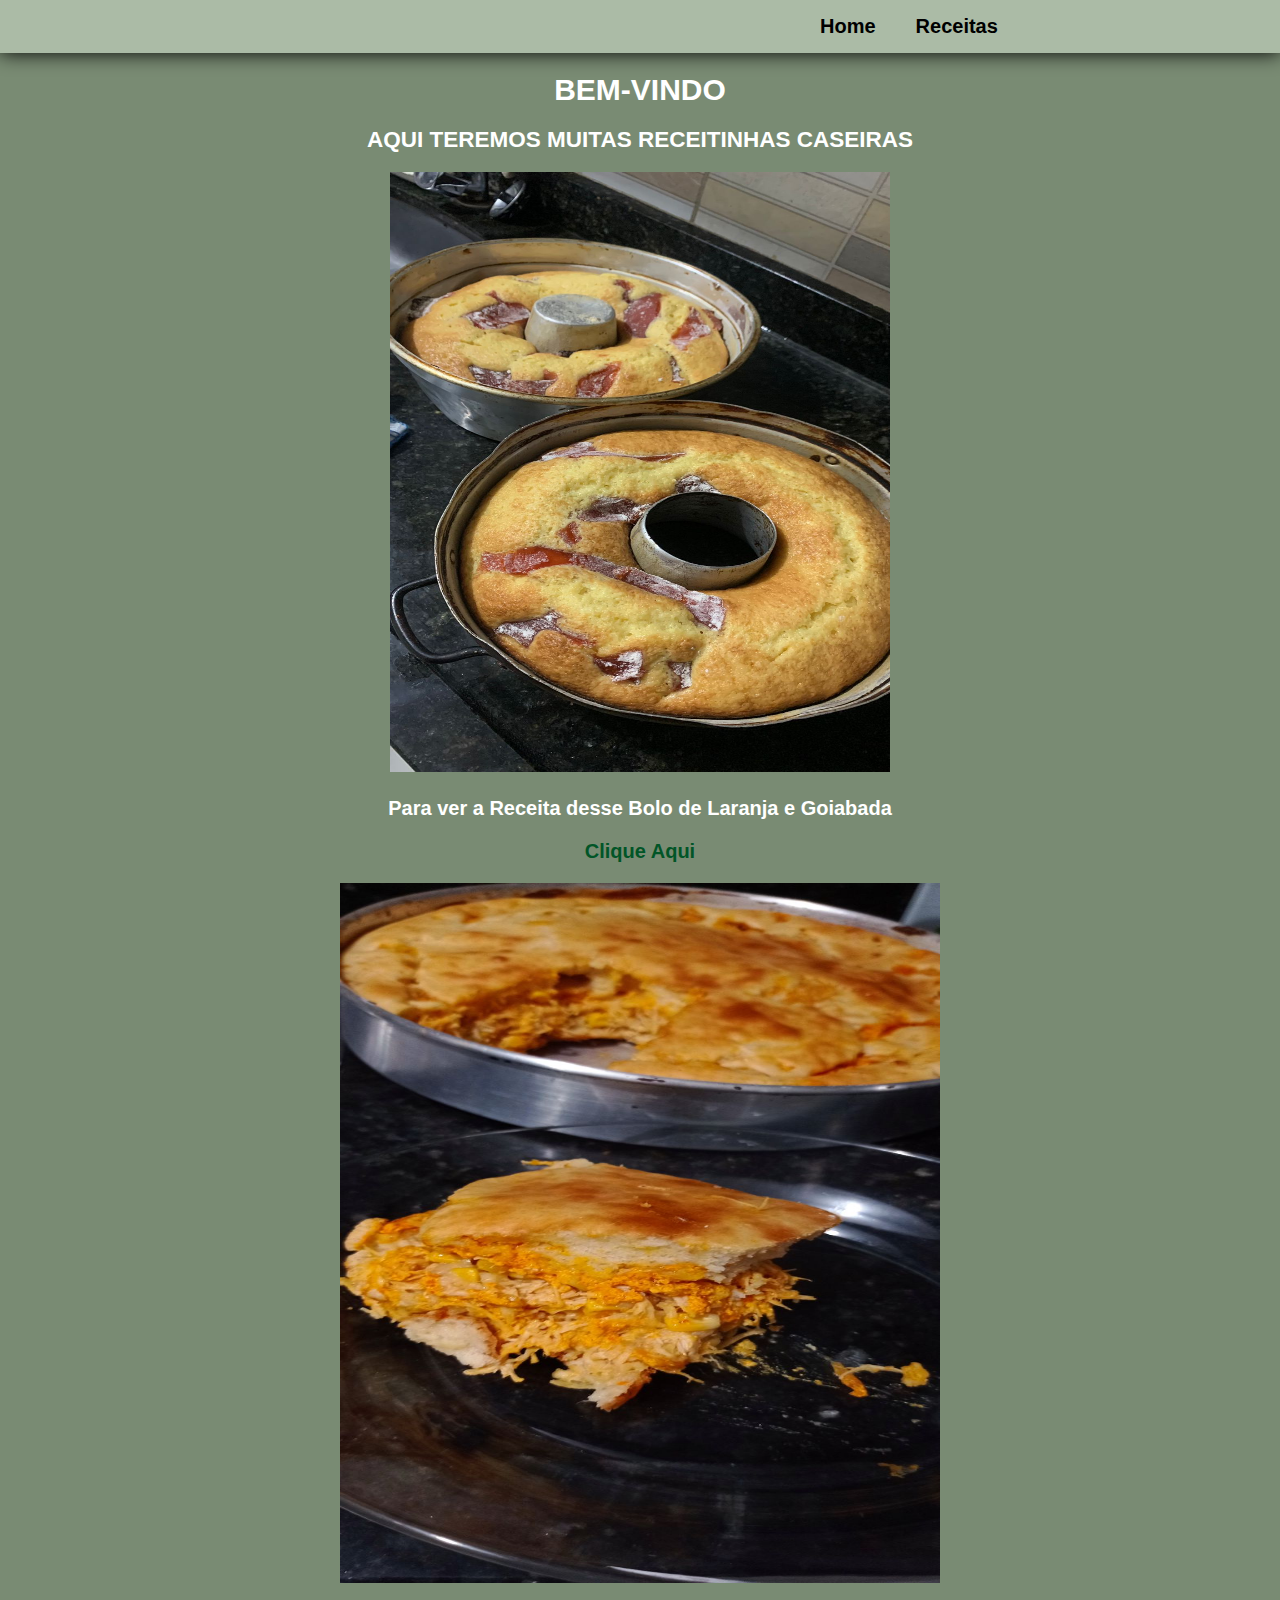
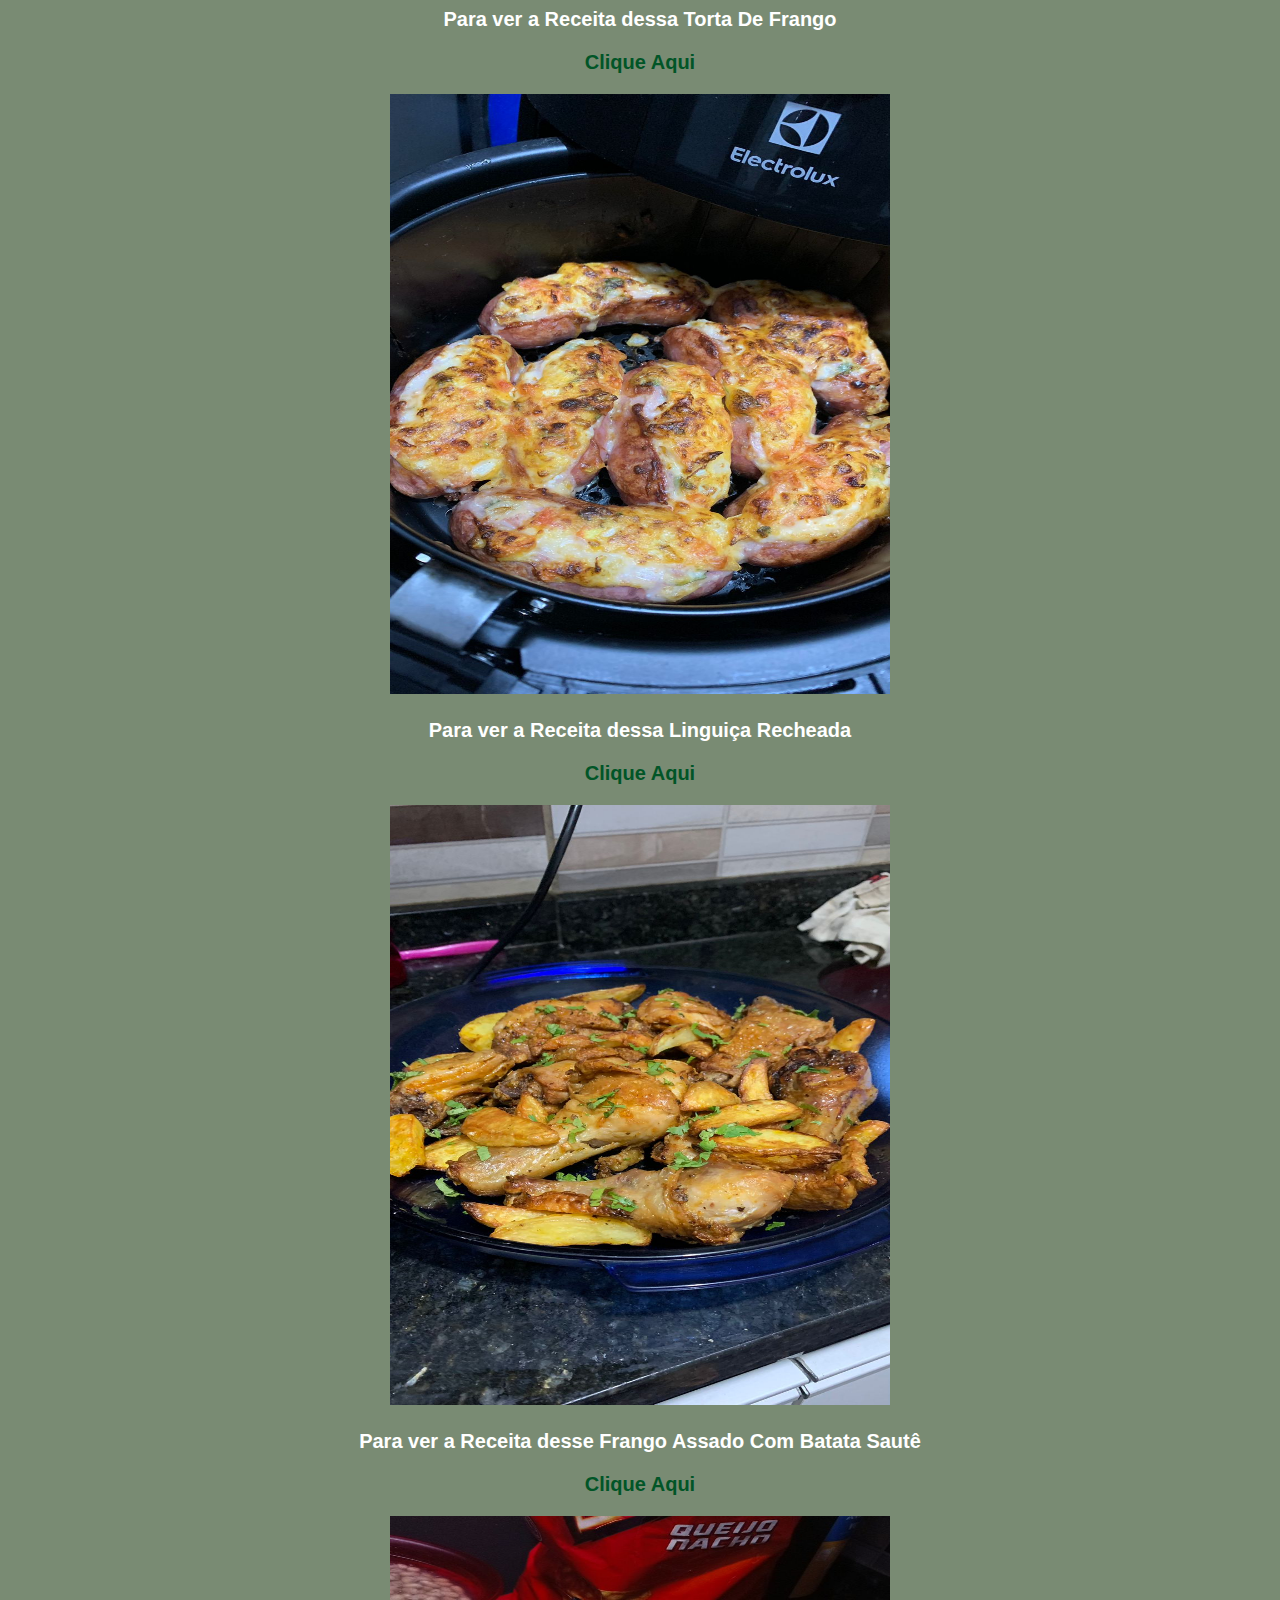
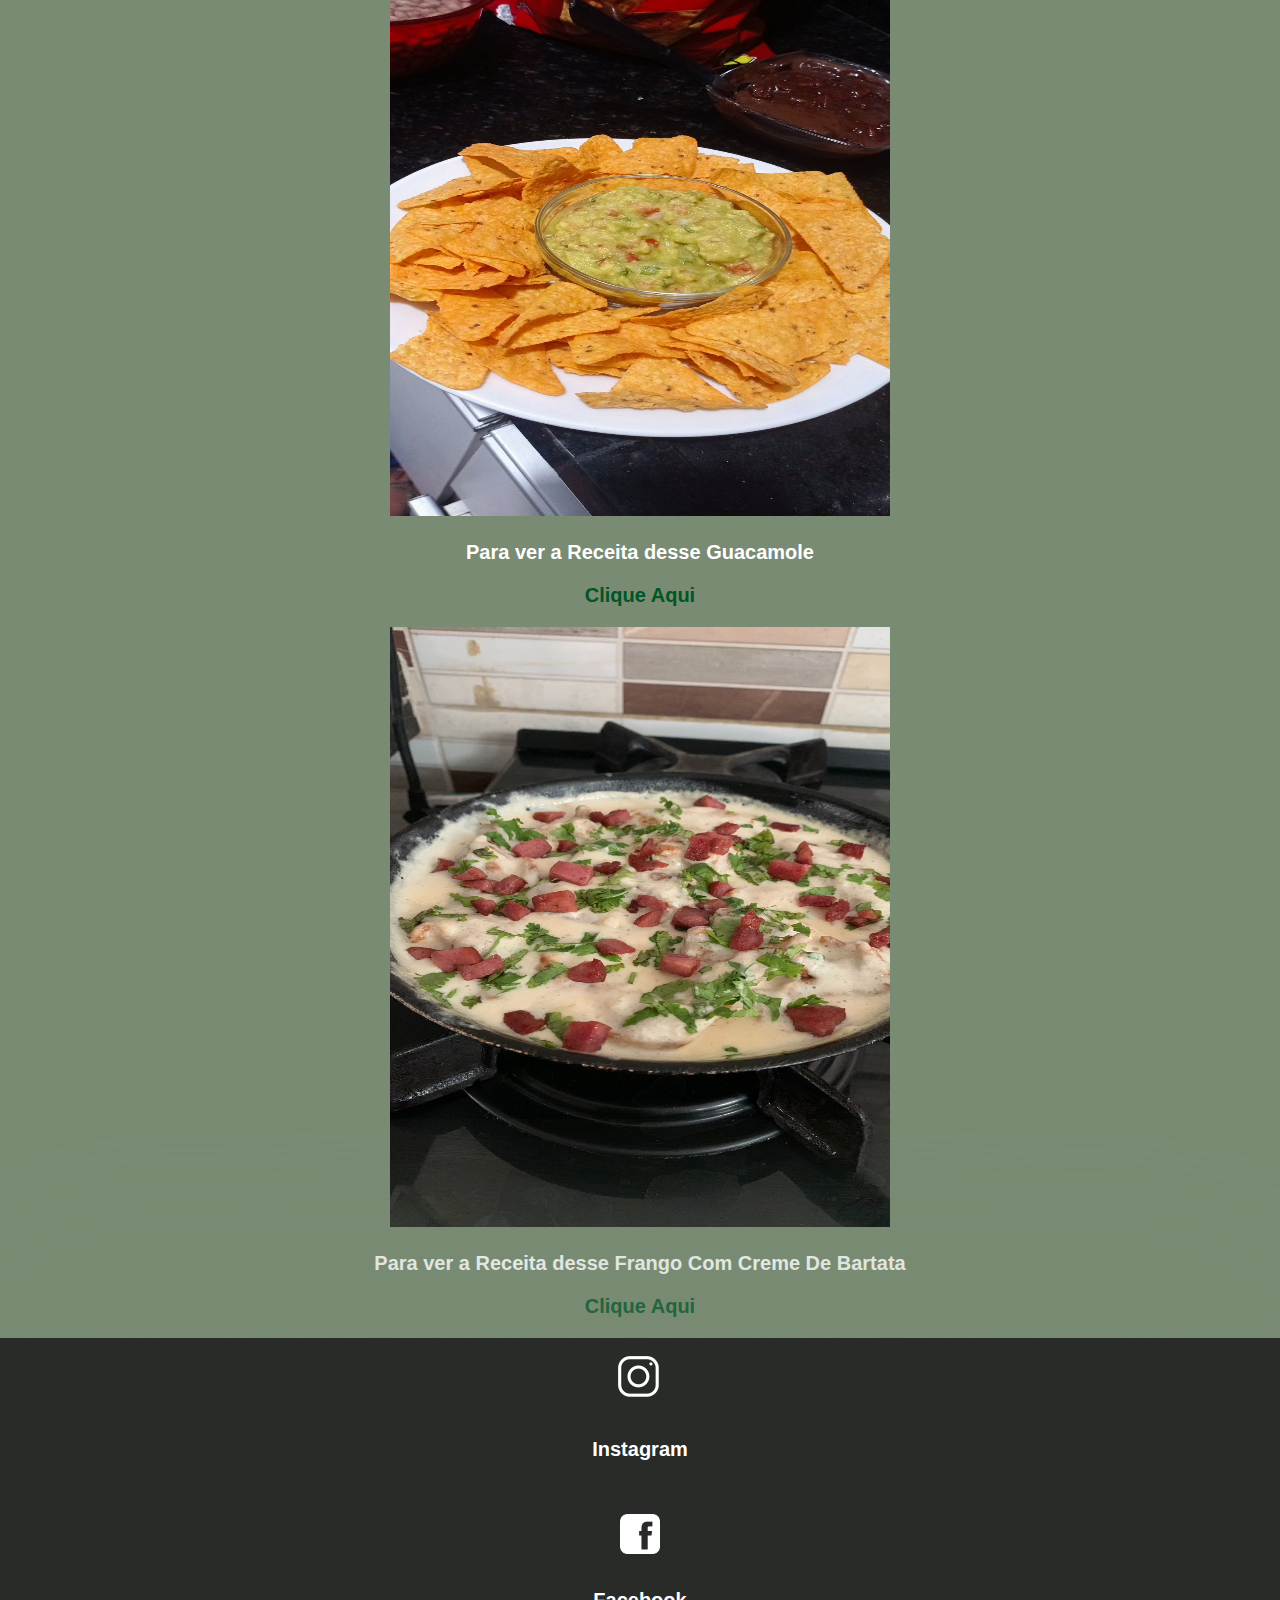
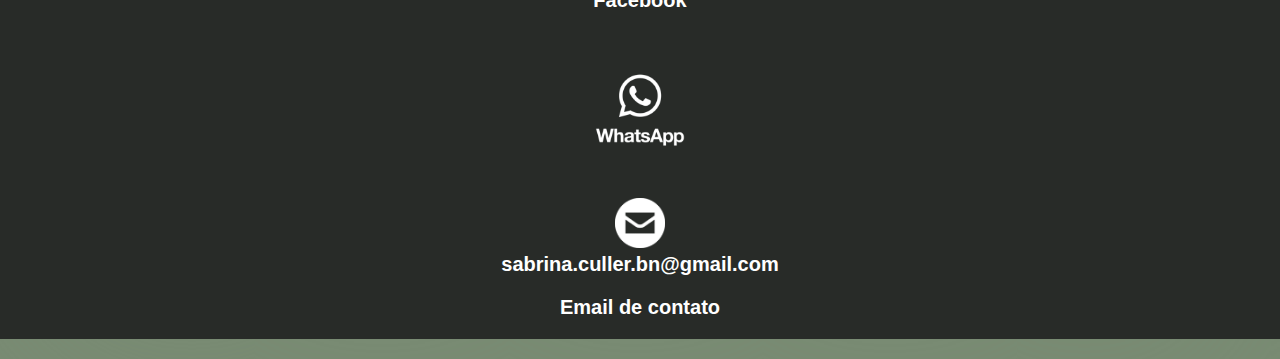
==== commit 1ac16ddb: "Site De Culinaria" ====
--- a/index.html
+++ b/index.html
@@ -28,10 +28,10 @@
         ><img
           src="imagens/BoloDeLAranjaComGoiabada.jpeg"
           alt="Bolo de laranja"
-          height="500"
+          height="600"
           width="500"
       /></a>
-      <p>Para ver a Receita desse lindo e Gostoso Bolo de Laranja e Goiabada</p>
+      <p>Para ver a Receita desse Bolo de Laranja e Goiabada</p>
       <p><a href="BoloDeLaranja.html">Clique Aqui</a></p>
 
       <!-- Torta de Frango -->
@@ -39,10 +39,10 @@
         ><img
           src="imagens/TortaDeFrango.jpeg"
           alt="Torta de Frango"
-          height="500"
-          width="500"
+          height="700"
+          width="600"
       /></a>
-      <p>Para ver a Receita dessa linda e Gostosa Torta De Frango</p>
+      <p>Para ver a Receita dessa Torta De Frango</p>
       <p><a href="TortaDeFrango.html">Clique Aqui</a></p>
 
       <!-- Linguiça Recheada -->
@@ -50,10 +50,10 @@
         ><img
           src="imagens/LinguiçaRecheada.jpeg"
           alt="Bolo de laranja"
-          height="500"
+          height="600"
           width="500"
       /></a>
-      <p>Para ver a Receita dessa linda e Gostosa Linguiça Recheada</p>
+      <p>Para ver a Receita dessa Linguiça Recheada</p>
       <p><a href="LingincaRecheada.html">Clique Aqui</a></p>
 
       <!-- Frango Assado Com Batata Saute -->
@@ -61,11 +61,11 @@
         ><img
           src="imagens/FrangoAssadoComBatataSautê.jpeg"
           alt="Bolo de laranja"
-          height="500"
+          height="600"
           width="500"
       /></a>
       <p>
-        Para ver a Receita desse lindo e Gostoso Frango Assado Com Batata Sautê
+        Para ver a Receita desse Frango Assado Com Batata Sautê
       </p>
       <p><a href="FrangoAssadoComBatataSaut.html">Clique Aqui</a></p>
 
@@ -74,10 +74,10 @@
         ><img
           src="imagens/Guacamole.jpeg"
           alt="Bolo de laranja"
-          height="500"
+          height="600"
           width="500"
       /></a>
-      <p>Para ver a Receita desse lindo e Gostoso Guacamole</p>
+      <p>Para ver a Receita desse Guacamole</p>
       <p><a href="Guacamole.html">Clique Aqui</a></p>
 
       <!-- Frango com Creme de Batata -->
@@ -85,10 +85,10 @@
         ><img
           src="imagens/FrangoComCremeDeBatata.jpeg"
           alt="Bolo de laranja"
-          height="500"
+          height="600"
           width="500"
       /></a>
-      <p>Para ver a Receita desse lindo e Gostoso Frango Com Creme De Bartata</p>
+      <p>Para ver a Receita desse Frango Com Creme De Bartata</p>
       <p><a href="FrangoComCremeDeBatata.html">Clique Aqui</a></p>
     </div>
 
@@ -108,7 +108,7 @@
       <br>
       <li><img src="imagens/pngaaa.com-6559863.png" alt="" height="50"></li>
       <li>sabrina.culler.bn@gmail.com</li>
-      <li><p>Emai de contato
+      <li><p>Email de contato
       </p></li>
     </ol>
     </div>
--- a/style.css
+++ b/style.css
@@ -2,7 +2,6 @@
   margin: 0%;
   top: 0px;
   font-family: "Gill Sans", "Gill Sans MT", Calibri, "Trebuchet MS", sans-serif;
-
   background-image: url(../Site01/imagens/Logo.png);
   background-color: #798b73;
   font-weight: bold;
@@ -82,6 +81,7 @@
   text-transform: uppercase;
   text-decoration: none;
 }
+
 #Receitas {
   text-align: center;
   font-size: 20px;
@@ -95,53 +95,6 @@
   color: #015527;
 }
 
-#ReceitasEmListas {
-  text-align: center;
-  font-size: 20px;
-}
-#ReceitasEmListas a {
-  text-decoration: none;
-  color: #ffffff;
-}
-#ReceitasEmListas a:hover {
-  text-decoration: none;
-  color: #c0ddb7;
-  transition: 0.5s;
-}
-
-#ReceitaPassos {
-  text-align: center;
-  font-size: 20px;
-}
-#ReceitaPassos ul {
-  text-decoration: none;
-  color: #ffffff;
-}
-#ReceitaPassos p {
-  text-decoration: none;
-  color: #ffffff;
-  font-size: 25px;
-}
-#ReceitaPassos h1 {
-  text-decoration: none;
-  color: #84be75;
-}
-#ReceitaPassos h2 {
-  text-decoration: none;
-  color: #aee5a0;
-}
-#ReceitaPassos h3 {
-  text-decoration: none;
-  color: #aee5a0;
-}
-
-#Contato {
-  text-align: center;
-  font-size: 20px;
-  color: #000000;
-  background-color: #798b737c;
-  box-shadow: 0px 0px 30000px#798b73;
-}
 #Rodape {
   text-align: center;
   font-size: 20px;
@@ -167,3 +120,17 @@
   padding: 15px 20px;
   font-size: 20px;
 }
+
+#ReceitasEmListas {
+  text-align: center;
+  font-size: 20px;
+}
+#ReceitasEmListas a {
+  text-decoration: none;
+  color: #ffffff;
+}
+#ReceitasEmListas a:hover {
+  text-decoration: none;
+  color: #c0ddb7;
+  transition: 0.5s;
+}